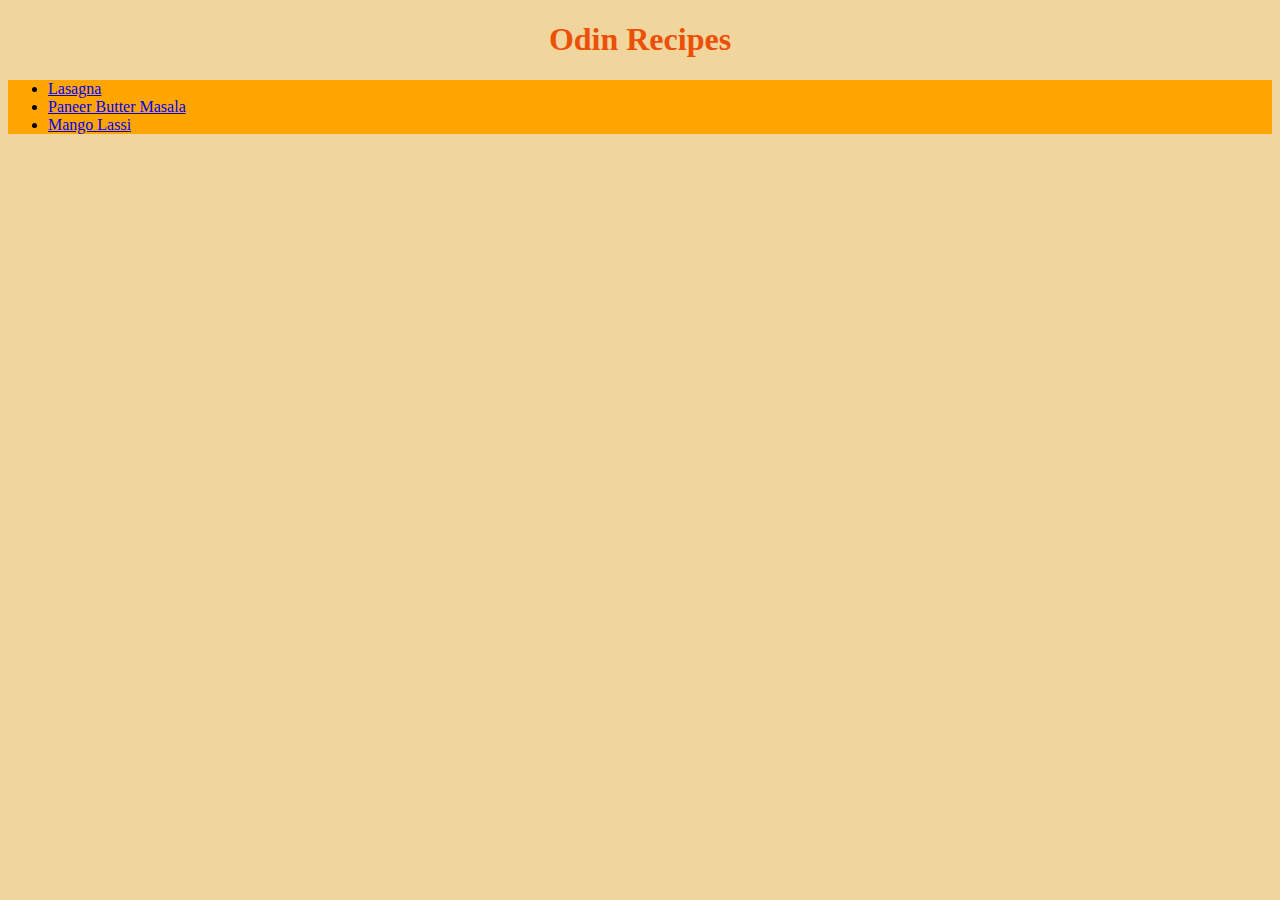
==== index.html @ 58f84b7b "added styles to index" ====
<!DOCTYPE html>
<html lang="en">
    <head>
        <meta charset="utf-8">
        <title>Odin Recipes</title>
        <link rel="stylesheet" href="./css/style.css">
    </head>

    <body>
        <h1 class="main-heading">Odin Recipes</h1>
        <ul class="recipes-avail">
            <li class="list-style"><a href="./recipes/lasagna.html">Lasagna</a></li>
            <li class="list-style"><a href="./recipes/paneer_butter_masala.html">Paneer Butter Masala</a></li>
            <li class="list-style"><a href="./recipes/mango_lassi.html">Mango Lassi</a></li>
        </ul>
    </body>

</html>
---- css/style.css ----
.main-heading{
    color: rgb(235, 79, 8);
    text-align: center;
}

.recipes-avail{
    color:rgb(0, 0, 0);
    background-color: orange;
}

body{
    background-color: rgb(240, 213, 157);
}
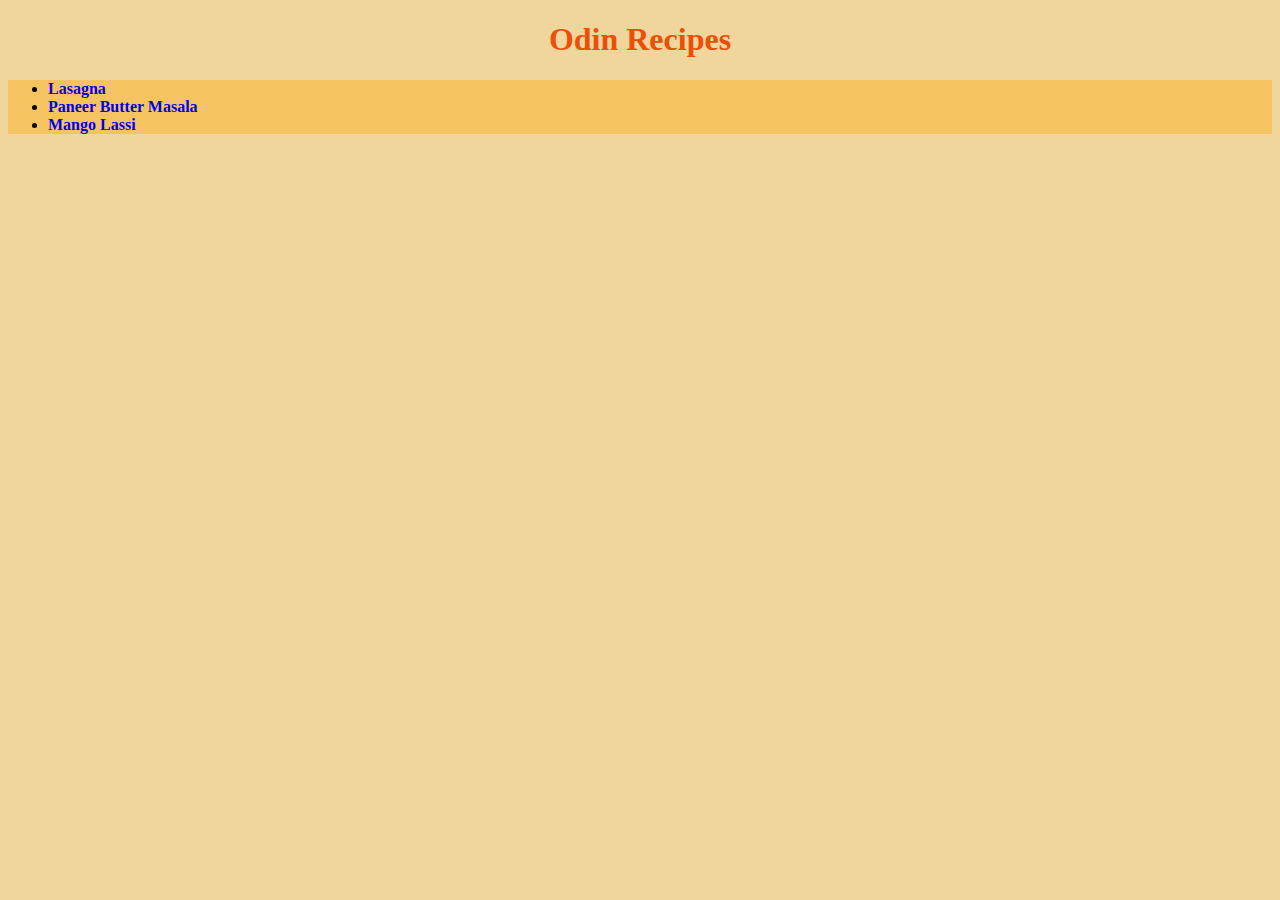
==== commit 5c1c6ee1: "added div elements to index.html" ====
--- a/index.html
+++ b/index.html
@@ -7,12 +7,16 @@
     </head>
 
     <body>
+        <div class="heading">
         <h1 class="main-heading">Odin Recipes</h1>
+        </div>
+        <div class="recipes-list">
         <ul class="recipes-avail">
             <li class="list-style"><a href="./recipes/lasagna.html">Lasagna</a></li>
             <li class="list-style"><a href="./recipes/paneer_butter_masala.html">Paneer Butter Masala</a></li>
             <li class="list-style"><a href="./recipes/mango_lassi.html">Mango Lassi</a></li>
         </ul>
+        </div>
     </body>
 
 </html>--- a/css/style.css
+++ b/css/style.css
@@ -1,13 +1,29 @@
 .main-heading{
+    text-align: center;
+}
+
+.main-heading, .sub-heading{
     color: rgb(235, 79, 8);
-    text-align: center;
 }
 
 .recipes-avail{
     color:rgb(0, 0, 0);
-    background-color: orange;
+    background-color: rgba(255, 165, 0, 0.38);
 }
 
 body{
     background-color: rgb(240, 213, 157);
+}
+
+a {
+    text-align: center;
+    text-decoration: none;
+    font-weight: 700;
+}
+
+.recipe-img{
+    height: 410px;
+    width: 800px;
+}
+
 }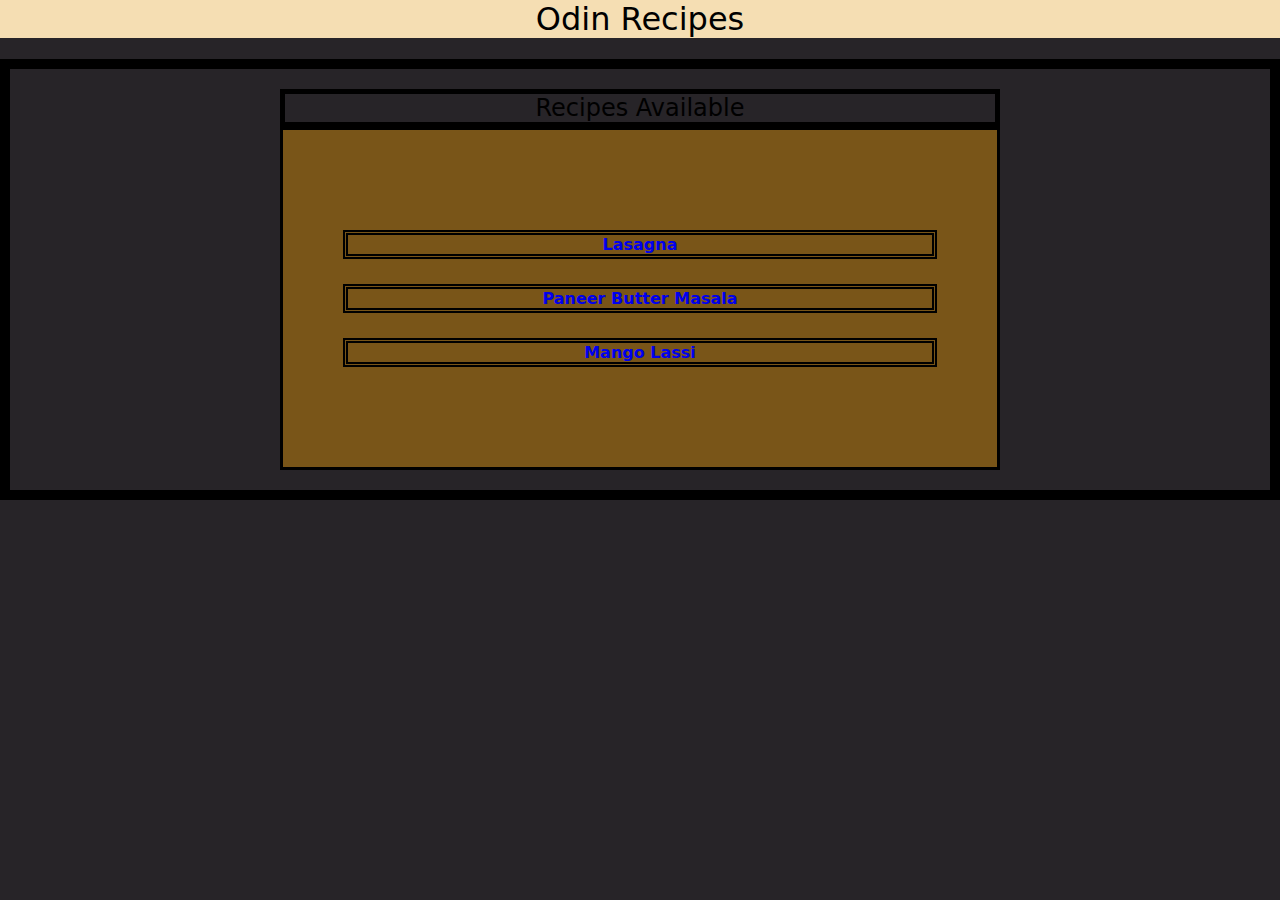
==== commit 30f6f0b0: "added styles to index.html" ====
--- a/index.html
+++ b/index.html
@@ -11,10 +11,11 @@
         <h1 class="main-heading">Odin Recipes</h1>
         </div>
         <div class="recipes-list">
-        <ul class="recipes-avail">
-            <li class="list-style"><a href="./recipes/lasagna.html">Lasagna</a></li>
-            <li class="list-style"><a href="./recipes/paneer_butter_masala.html">Paneer Butter Masala</a></li>
-            <li class="list-style"><a href="./recipes/mango_lassi.html">Mango Lassi</a></li>
+        <h2 class="recipes-list-heading">Recipes Available</h2>
+        <ul class="recipes-list-avail">
+            <li class="recipes-avail-list-style one"><a href="./recipes/lasagna.html">Lasagna</a></li>
+            <li class="recipes-avail-list-style two"><a href="./recipes/paneer_butter_masala.html">Paneer Butter Masala</a></li>
+            <li class="recipes-avail-list-style three"><a href="./recipes/mango_lassi.html">Mango Lassi</a></li>
         </ul>
         </div>
     </body>
--- a/css/style.css
+++ b/css/style.css
@@ -1,18 +1,13 @@
-.main-heading{
-    text-align: center;
-}
-
-.main-heading, .sub-heading{
-    color: rgb(235, 79, 8);
-}
-
-.recipes-avail{
-    color:rgb(0, 0, 0);
-    background-color: rgba(255, 165, 0, 0.38);
+* {
+    box-sizing: border-box;
+    font-family: 'Gill Sans Nova', Ubuntu, Calibri, 'DejaVu Sans', source-sans-pro, Seravek, sans-serif;
+    font-weight: normal;
 }
 
 body{
-    background-color: rgb(240, 213, 157);
+    background-color: #272428;
+    margin: 0px;
+    padding: 0px;
 }
 
 a {
@@ -21,9 +16,53 @@
     font-weight: 700;
 }
 
+.main-heading{
+    text-align: center;
+}
+
+.sub-heading{
+    color: #080807;
+}
+
+.heading, .main-heading{
+    background-color:wheat;
+    margin-top: 0px;
+}
+
+.recipes-list{
+    padding: 20px;
+    border: 10px solid black;
+}
+
+.recipes-list-avail{
+    border: 3px solid black;
+    margin: 0px 250px 0px;
+    color:rgb(0, 0, 0);
+    background-color: rgba(255, 165, 0, 0.38);
+    text-decoration: None;
+    padding: 100px 0;
+    text-align: center;
+    list-style-type: none;
+}
+
+.recipes-list-heading{
+    margin: 0px 250px 0px;
+    text-align: center;
+    border: 5px solid black;
+}
+
 .recipe-img{
     height: 410px;
     width: 800px;
 }
 
+.recipes-avail-list-style{
+
+    border: 5px double black;
+    margin: 0px 60px 0px;
+
+}
+
+.recipes-avail-list-style.one, .recipes-avail-list-style.two{
+    margin-bottom: 25px;
 }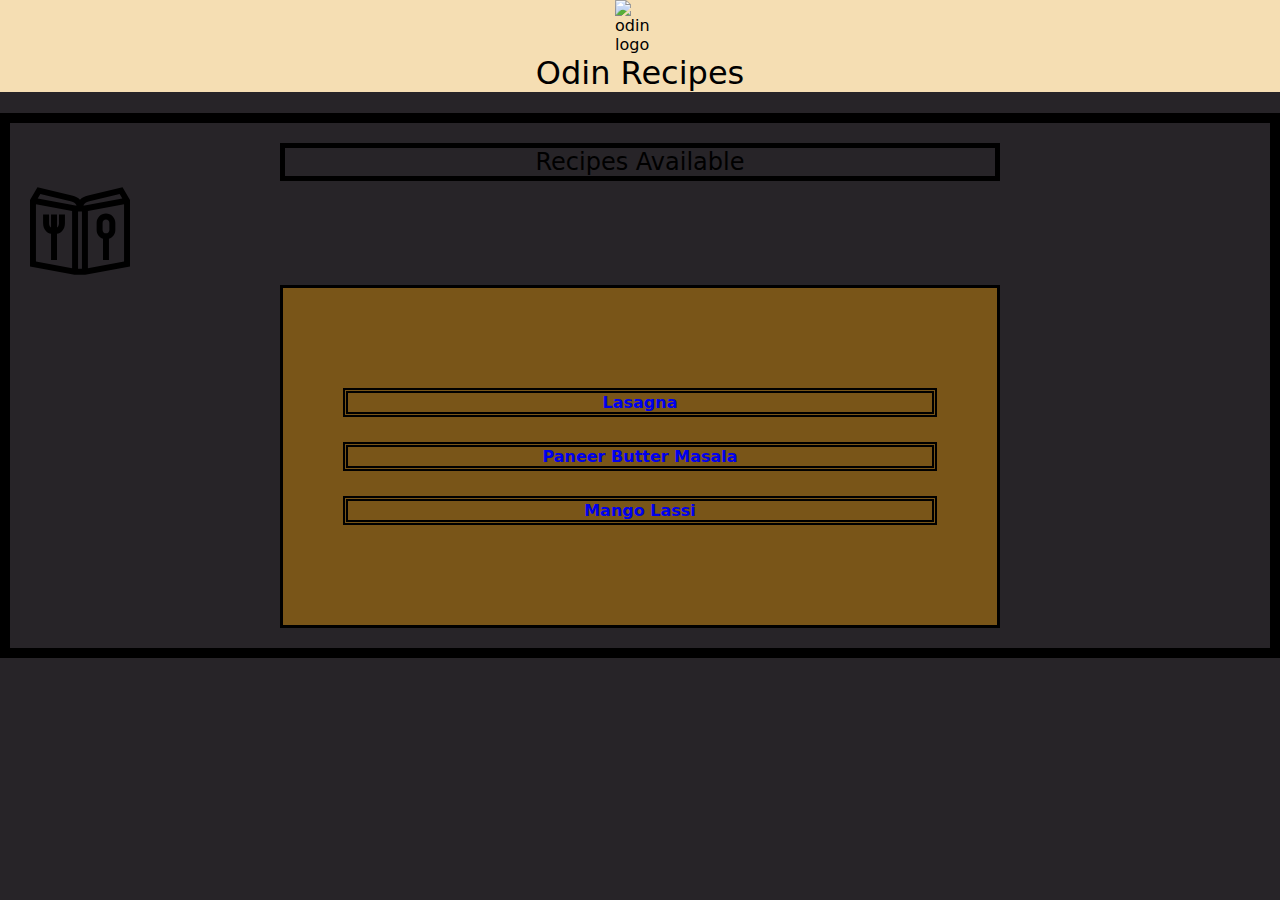
==== commit e5671fc9: "Add styles, logo and recipe img to index" ====
--- a/index.html
+++ b/index.html
@@ -8,10 +8,12 @@
 
     <body>
         <div class="heading">
+        <img src="https://www.theodinproject.com/mstile-310x310.png" alt="odin logo" class="logo">
         <h1 class="main-heading">Odin Recipes</h1>
         </div>
         <div class="recipes-list">
         <h2 class="recipes-list-heading">Recipes Available</h2>
+        <img src="./img/recipe-book.svg" alt="icon of recipe book" class="recipes-list-image">
         <ul class="recipes-list-avail">
             <li class="recipes-avail-list-style one"><a href="./recipes/lasagna.html">Lasagna</a></li>
             <li class="recipes-avail-list-style two"><a href="./recipes/paneer_butter_masala.html">Paneer Butter Masala</a></li>
--- a/css/style.css
+++ b/css/style.css
@@ -65,4 +65,17 @@
 
 .recipes-avail-list-style.one, .recipes-avail-list-style.two{
     margin-bottom: 25px;
+}
+
+.logo{
+    height: auto;
+    width: 50px;
+    display: block;
+    margin: 0px auto;
+    
+}
+
+.recipes-list-image{
+    height:auto;
+    width: 100px;
 }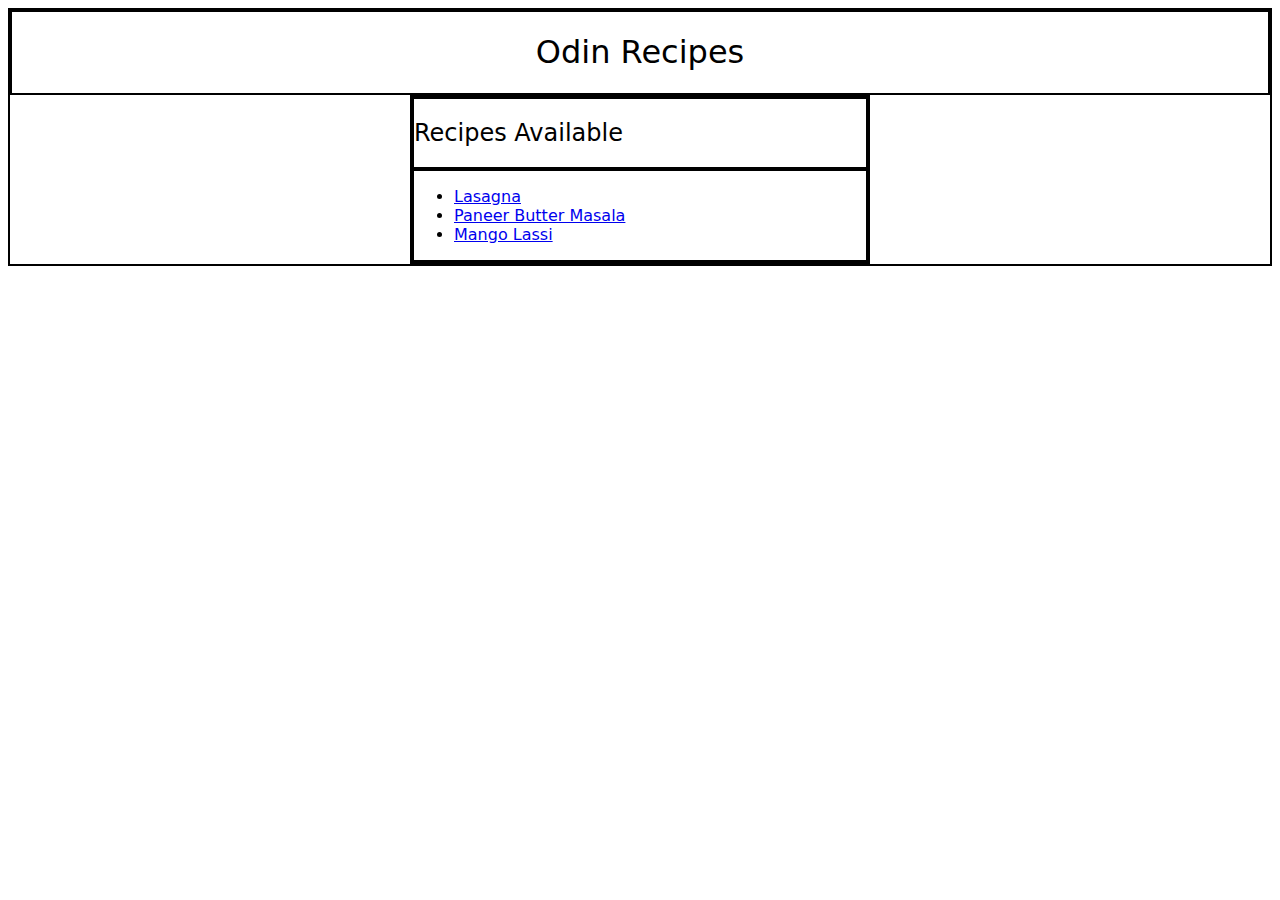
==== commit 47864232: "changed layout of index and styke" ====
--- a/index.html
+++ b/index.html
@@ -7,18 +7,26 @@
     </head>
 
     <body>
-        <div class="heading">
-        <img src="https://www.theodinproject.com/mstile-310x310.png" alt="odin logo" class="logo">
-        <h1 class="main-heading">Odin Recipes</h1>
-        </div>
-        <div class="recipes-list">
-        <h2 class="recipes-list-heading">Recipes Available</h2>
-        <img src="./img/recipe-book.svg" alt="icon of recipe book" class="recipes-list-image">
-        <ul class="recipes-list-avail">
-            <li class="recipes-avail-list-style one"><a href="./recipes/lasagna.html">Lasagna</a></li>
-            <li class="recipes-avail-list-style two"><a href="./recipes/paneer_butter_masala.html">Paneer Butter Masala</a></li>
-            <li class="recipes-avail-list-style three"><a href="./recipes/mango_lassi.html">Mango Lassi</a></li>
-        </ul>
+
+        <div class="body">
+
+            <div class="header">
+                <h1>Odin Recipes</h1>
+            </div>
+
+            <div class="card">
+                <div class="recipe-header">
+                    <h2>Recipes Available</h2>
+                </div>
+
+                <div class="recipe-list">
+                    <ul>
+                        <li><a href="./recipes/lasagna.html">Lasagna</a></li>
+                        <li><a href="./recipes/paneer_butter_masala.html">Paneer Butter Masala</a></li>
+                        <li><a href="./recipes/mango_lassi.html">Mango Lassi</a></li>
+                    </ul>
+                </div>
+            </div>
         </div>
     </body>
 
--- a/css/style.css
+++ b/css/style.css
@@ -4,78 +4,14 @@
     font-weight: normal;
 }
 
-body{
-    background-color: #272428;
-    margin: 0px;
-    padding: 0px;
+div {
+    border: 2px solid black;
 }
 
-a {
-    text-align: center;
-    text-decoration: none;
-    font-weight: 700;
-}
-
-.main-heading{
+.header{
     text-align: center;
 }
 
-.sub-heading{
-    color: #080807;
-}
-
-.heading, .main-heading{
-    background-color:wheat;
-    margin-top: 0px;
-}
-
-.recipes-list{
-    padding: 20px;
-    border: 10px solid black;
-}
-
-.recipes-list-avail{
-    border: 3px solid black;
-    margin: 0px 250px 0px;
-    color:rgb(0, 0, 0);
-    background-color: rgba(255, 165, 0, 0.38);
-    text-decoration: None;
-    padding: 100px 0;
-    text-align: center;
-    list-style-type: none;
-}
-
-.recipes-list-heading{
-    margin: 0px 250px 0px;
-    text-align: center;
-    border: 5px solid black;
-}
-
-.recipe-img{
-    height: 410px;
-    width: 800px;
-}
-
-.recipes-avail-list-style{
-
-    border: 5px double black;
-    margin: 0px 60px 0px;
-
-}
-
-.recipes-avail-list-style.one, .recipes-avail-list-style.two{
-    margin-bottom: 25px;
-}
-
-.logo{
-    height: auto;
-    width: 50px;
-    display: block;
-    margin: 0px auto;
-    
-}
-
-.recipes-list-image{
-    height:auto;
-    width: 100px;
+.card{
+    margin: 0px 400px 0px;
 }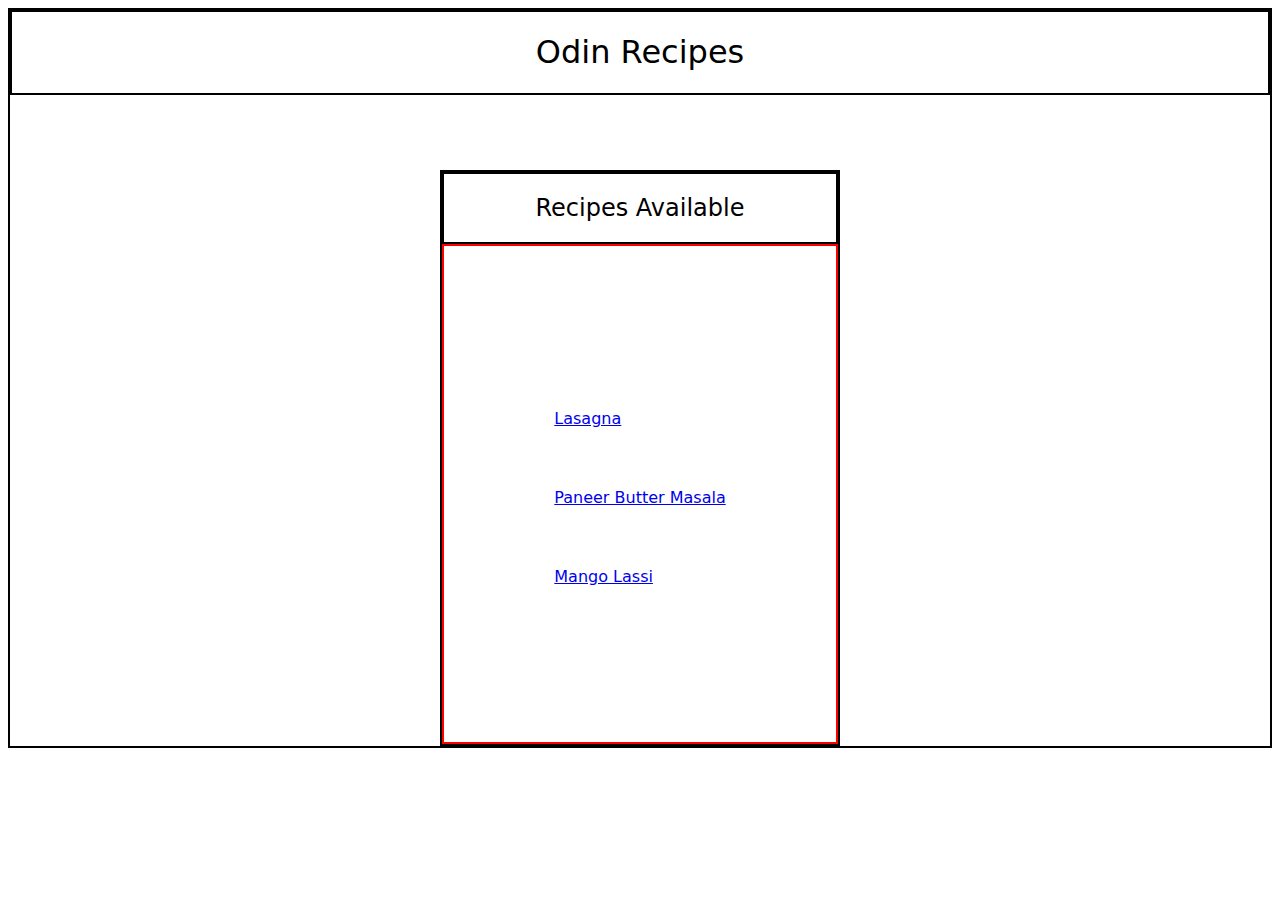
==== commit d3b8d879: "change more layout" ====
--- a/index.html
+++ b/index.html
@@ -20,7 +20,7 @@
                 </div>
 
                 <div class="recipe-list">
-                    <ul>
+                    <ul class="recipe-list-ul">
                         <li><a href="./recipes/lasagna.html">Lasagna</a></li>
                         <li><a href="./recipes/paneer_butter_masala.html">Paneer Butter Masala</a></li>
                         <li><a href="./recipes/mango_lassi.html">Mango Lassi</a></li>
--- a/css/style.css
+++ b/css/style.css
@@ -8,10 +8,37 @@
     border: 2px solid black;
 }
 
+
 .header{
     text-align: center;
 }
 
 .card{
-    margin: 0px 400px 0px;
+    margin: auto;
+    margin-top: 75px;
+    width: 400px;
+}
+
+.recipe-header{
+    text-align: center;
+}
+
+.recipe-list{
+    height: 500px;
+    text-align: center;
+    border: 2px solid red;
+}
+
+.recipe-list-ul{
+    display: inline-block;
+    text-align: left;
+    margin-top: 133px;
+    margin-bottom: 133px;
+    padding: 0px;
+}
+
+
+.recipe-list li{
+    list-style: none;
+    padding: 30px 0px 30px;
 }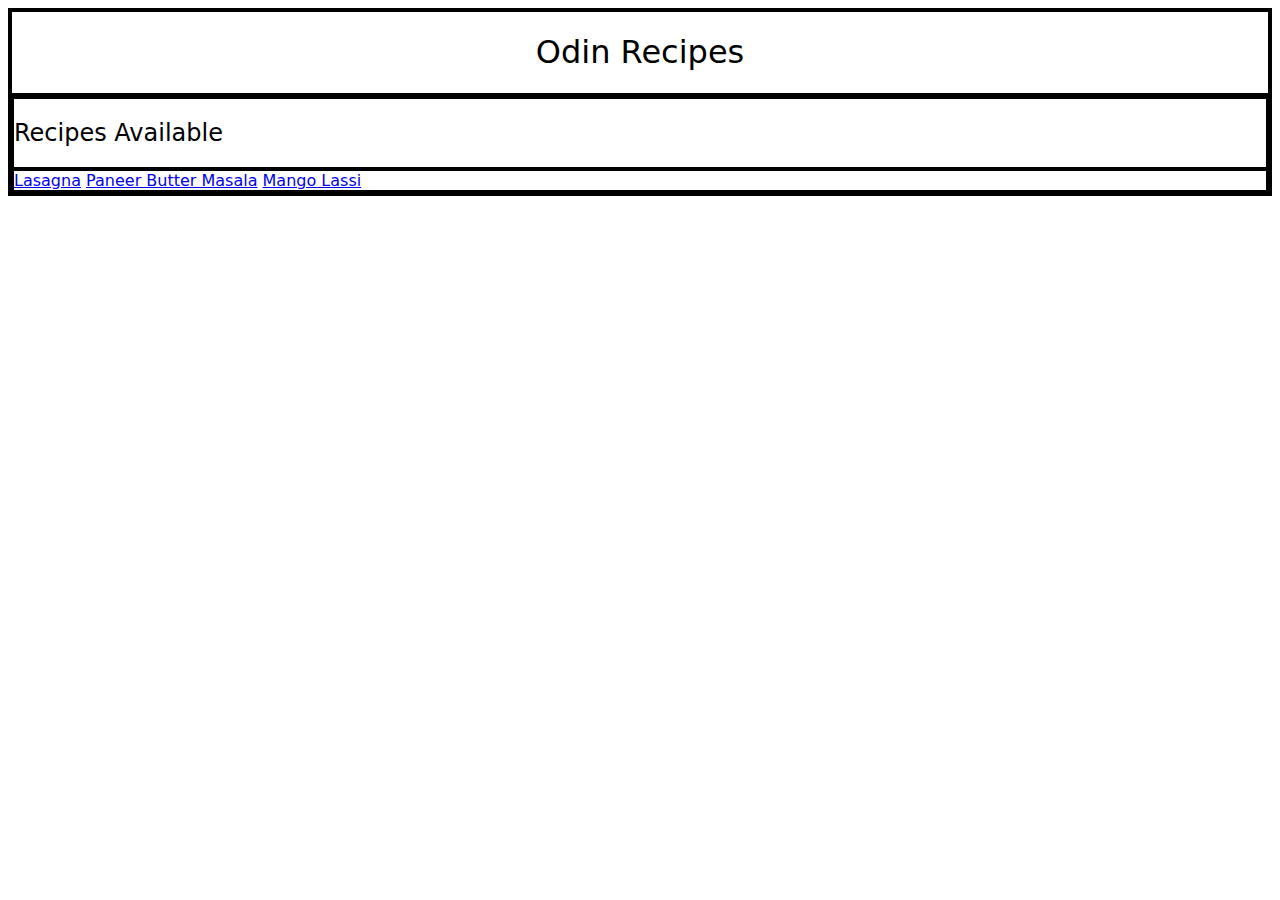
==== commit f841ad12: "remove ul in index" ====
--- a/index.html
+++ b/index.html
@@ -20,11 +20,9 @@
                 </div>
 
                 <div class="recipe-list">
-                    <ul class="recipe-list-ul">
-                        <li><a href="./recipes/lasagna.html">Lasagna</a></li>
-                        <li><a href="./recipes/paneer_butter_masala.html">Paneer Butter Masala</a></li>
-                        <li><a href="./recipes/mango_lassi.html">Mango Lassi</a></li>
-                    </ul>
+                    <a href="./recipes/lasagna.html">Lasagna</a>
+                    <a href="./recipes/paneer_butter_masala.html">Paneer Butter Masala</a>
+                    <a href="./recipes/mango_lassi.html">Mango Lassi</a>
                 </div>
             </div>
         </div>
--- a/css/style.css
+++ b/css/style.css
@@ -12,33 +12,3 @@
 .header{
     text-align: center;
 }
-
-.card{
-    margin: auto;
-    margin-top: 75px;
-    width: 400px;
-}
-
-.recipe-header{
-    text-align: center;
-}
-
-.recipe-list{
-    height: 500px;
-    text-align: center;
-    border: 2px solid red;
-}
-
-.recipe-list-ul{
-    display: inline-block;
-    text-align: left;
-    margin-top: 133px;
-    margin-bottom: 133px;
-    padding: 0px;
-}
-
-
-.recipe-list li{
-    list-style: none;
-    padding: 30px 0px 30px;
-}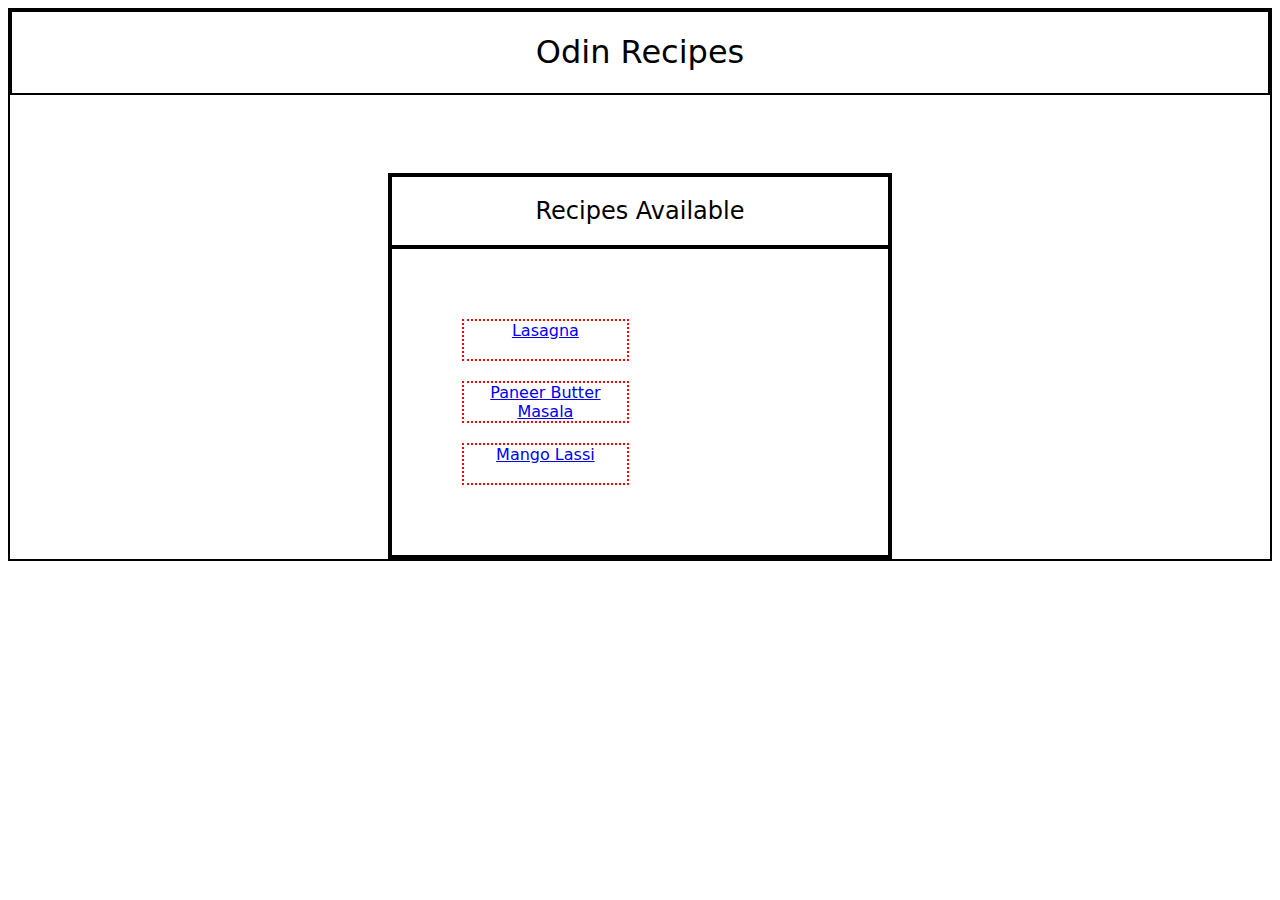
==== commit fdd3afe9: "Change layout of index using css" ====
--- a/index.html
+++ b/index.html
@@ -20,9 +20,9 @@
                 </div>
 
                 <div class="recipe-list">
-                    <a href="./recipes/lasagna.html">Lasagna</a>
-                    <a href="./recipes/paneer_butter_masala.html">Paneer Butter Masala</a>
-                    <a href="./recipes/mango_lassi.html">Mango Lassi</a>
+                    <a href="./recipes/lasagna.html" class="recipe-list-one">Lasagna</a>
+                    <a href="./recipes/paneer_butter_masala.html" class="recipe-list-two">Paneer Butter Masala</a>
+                    <a href="./recipes/mango_lassi.html" class="recipe-list-three">Mango Lassi</a>
                 </div>
             </div>
         </div>
--- a/css/style.css
+++ b/css/style.css
@@ -9,6 +9,32 @@
 }
 
 
+a{
+    display: block;
+    border: 2px dotted red;
+    height: 42px;
+    width: 166.8px;
+    text-align: center;
+}
+
 .header{
     text-align: center;
 }
+
+.card{
+    width : 40%;
+    margin: 78px auto 0px;
+}
+
+.recipe-header{
+    text-align: center;
+}
+
+.recipe-list{
+    padding: 70px;
+    height: auto;
+}
+
+.recipe-list-one, .recipe-list-two{
+    margin-bottom: 20px;
+}
